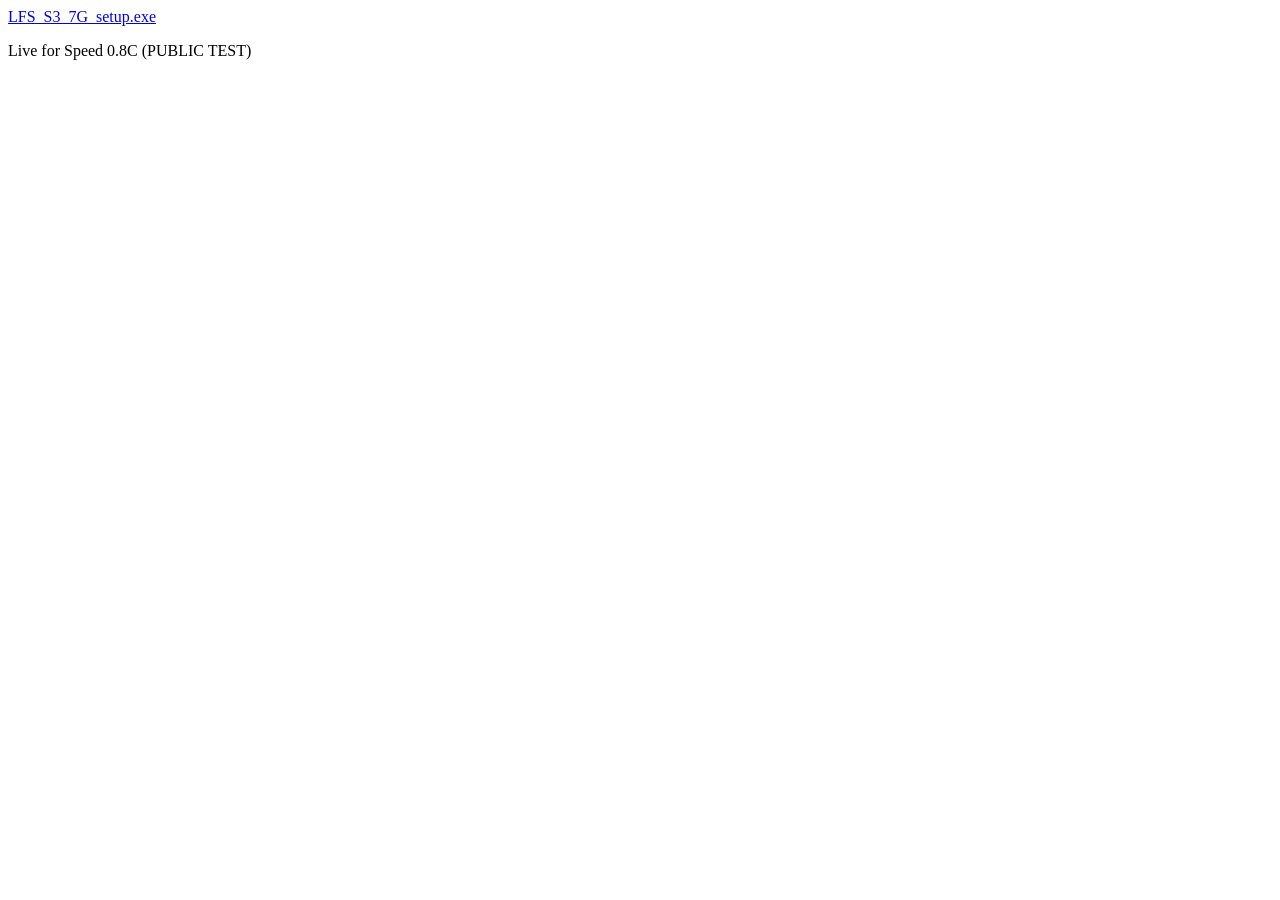
==== tests/fixtures/lfs-downloads-current.html @ 8de974ad "feat: release LFS Linux 0.1.0" ====
<!doctype html>
<html>
  <body>
    <a title="Latest Version : 0.7G" href="file_lfs.php?name=LFS_S3_7G_setup.exe">LFS_S3_7G_setup.exe</a>
    <p>Live for Speed 0.8C (PUBLIC TEST)</p>
  </body>
</html>
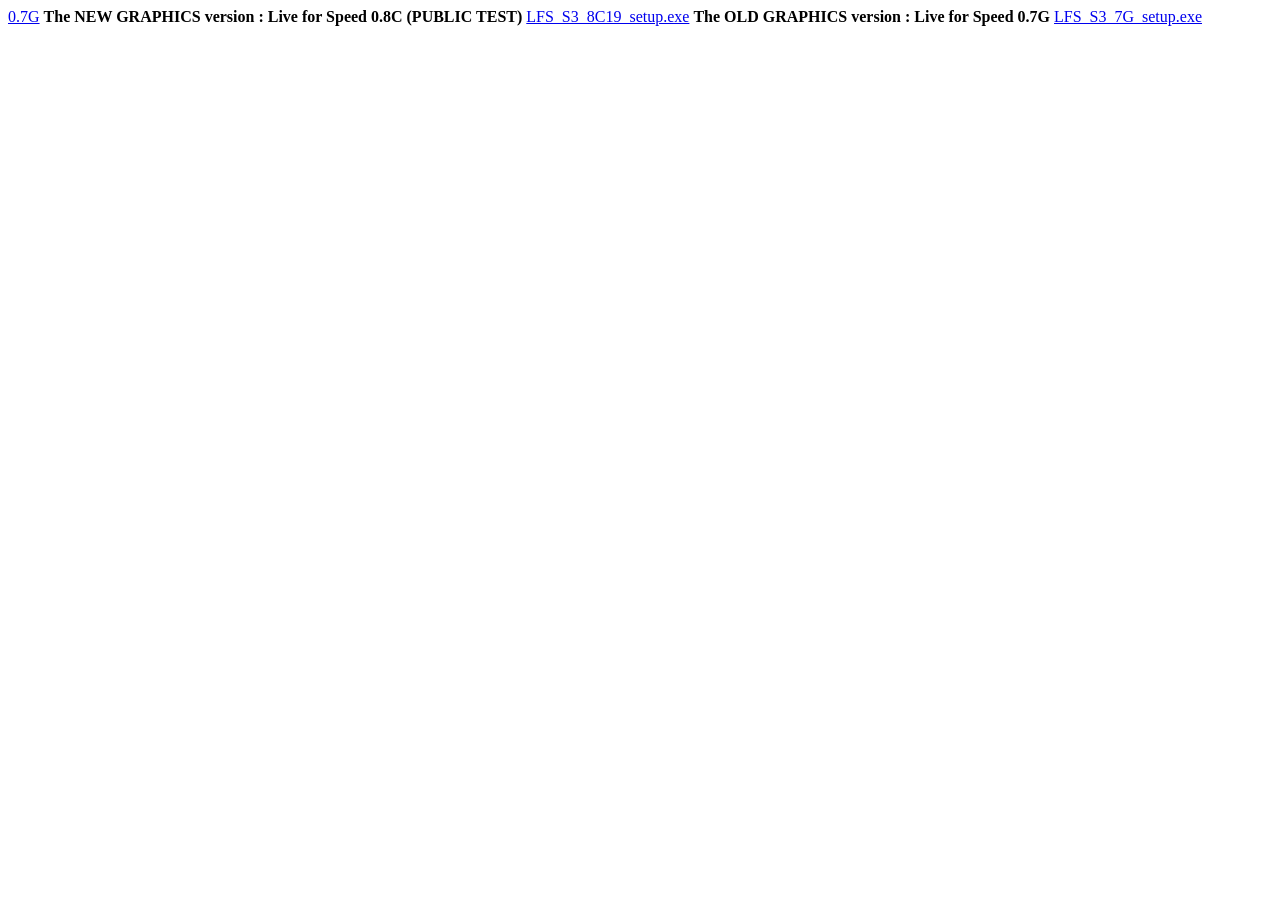
==== commit 72da8a16: "feat: migrate launcher to LFS 0.8C19 public test Pin and fully inventory the official new-graphics p" ====
--- a/tests/fixtures/lfs-downloads-current.html
+++ b/tests/fixtures/lfs-downloads-current.html
@@ -1,7 +1,10 @@
 <!doctype html>
 <html>
   <body>
-    <a title="Latest Version : 0.7G" href="file_lfs.php?name=LFS_S3_7G_setup.exe">LFS_S3_7G_setup.exe</a>
-    <p>Live for Speed 0.8C (PUBLIC TEST)</p>
+    <a title="Latest Version : 0.7G" href="/file_lfs.php?name=LFS_S3_7G_setup.exe">0.7G</a>
+    <b>The NEW GRAPHICS version : Live for Speed 0.8C (PUBLIC TEST)</b>
+    <a href="/file_lfs.php?name=LFS_S3_8C19_setup.exe">LFS_S3_8C19_setup.exe</a>
+    <b>The OLD GRAPHICS version : Live for Speed 0.7G</b>
+    <a href="/file_lfs.php?name=LFS_S3_7G_setup.exe">LFS_S3_7G_setup.exe</a>
   </body>
 </html>
